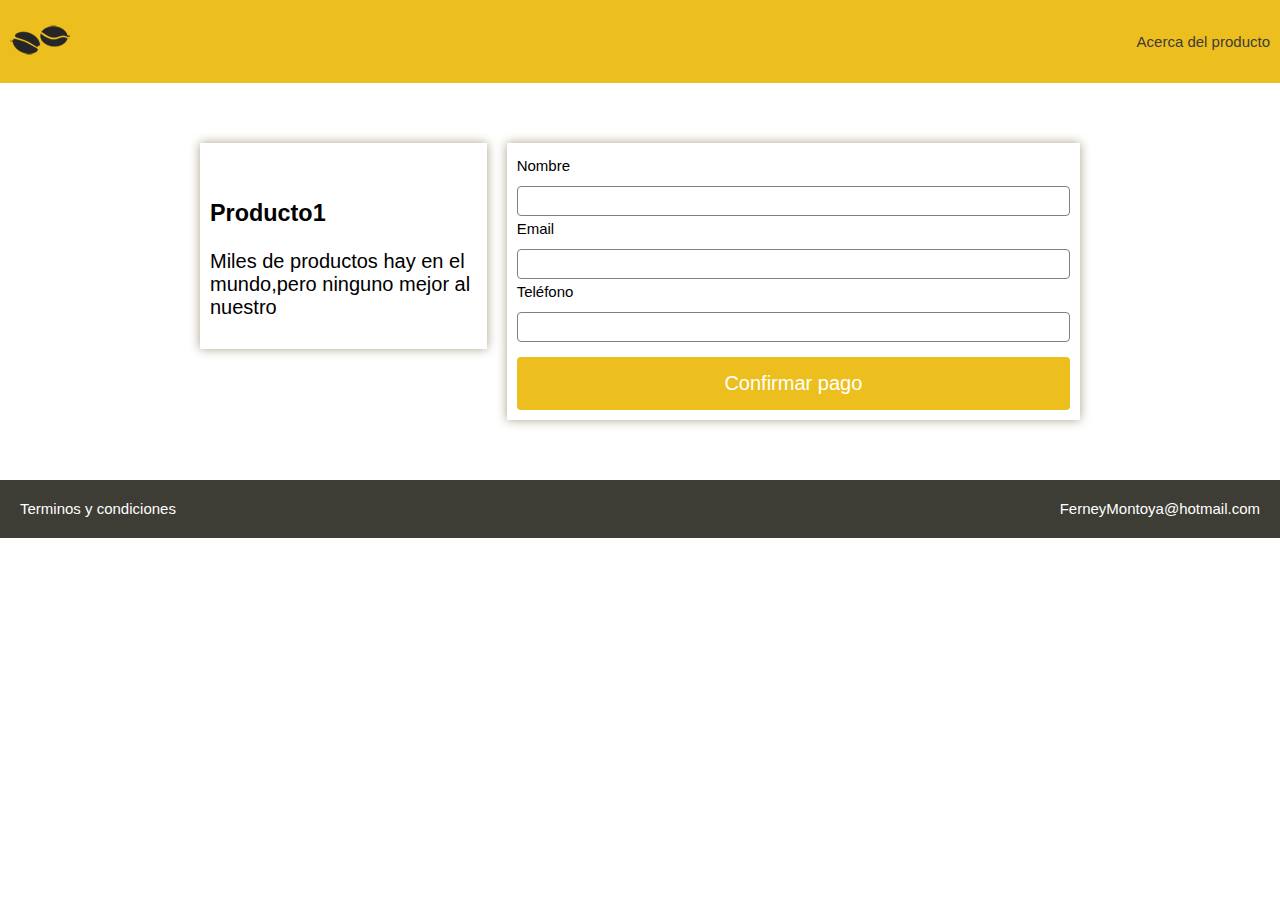
==== venta.html @ 93653857 "Proyecto completo" ====
<!DOCTYPE html>
<html lang="es">
<head>
  <meta charset="UTF-8">
  <meta name="viewport" content="width=device-width, initial-scale=1.0">
  <meta http-equiv="X-UA-Compatible" content="ie=edge">
  <link rel = "stylesheet" href = "css/grid.css">
  <link rel = "stylesheet" href = "css/estilos.css">
  <link rel = "stylesheet" href = "css/normalize.css">
  <link rel = "stylesheet" href = "css/mobile.css">
  <link rel = "stylesheet" href = "css/animation.css">
  <link rel="icon" type="image/png" href="imagenes/cafe.png">
  <title>Café Colombiano</title>
</head>
<body>
  <!-- Aquí comienza el navbar -->
  <nav class="fadeInDown">

    <div class = "i_nav">
      <a href="index.html"><img src="imagenes/cafe.png" alt=""></a>
    </div>

    <div class = "nav_option">
      <ul>
        <li><a href = "producto.html">Acerca del producto</a></li>
      </ul>
    </div>

  </nav>
  <!-- Aquí termina el nav -->

<!-- formulario venta -->




  <div class="container">
    <div class="row">

      <div class="col-4">
        <div class="modulo_pago">
          <div class="modulo_pago_img">
            <img src="imagenes/Producto1.png" alt="">
          </div>
          <h3>Producto1</h3>
          <p>Miles de productos hay en el mundo,pero ninguno mejor al nuestro</p>
        </div>
      </div>

      <div class="col-8">
        <div class="modulo_pago">
          <form action="https://www.paypal.com/cgi-bin/webscr?cmd=_s-xclick&hosted_button_id=9DXS9MYCK3AV4" method="post">
            <label for="name">Nombre</label>
              <br>
            <input type="text" placeholder="" name="name" class="data">

            <br>

            <label for="email">Email</label>
              <br>
            <input type="text" placeholder="" name="email" class="data">

              <br>

            <label for="phone">Teléfono</label>
              <br>
            <input type="number" placeholder="" name="phone" class="data">
              <br>
            <input type="submit" name="submit" class="venta_button" value="Confirmar pago">
          </form>
        </div>
      </div>
    </div>
  </div>



<!-- footer -->

<footer>
  <div class="pie">
    <div class="terminos">
      <a href="terminos.html">Terminos y condiciones</a>
    </div>
    <div class="email">
      <a href="mailto:FerneyMontoyag@gmail.com">FerneyMontoya@hotmail.com</a>
    </div>
  </div>
</footer>

<!-- fin footer -->

  <script src = "scripts/script.js"></script>
</body>
</html>
---- css/grid.css ----
.container{
  max-width: 900px;
  margin:auto;
  padding: 50px;
}

.row{
  display: flex;
}

.col-1{
  width: 8.3333333333%;
}

.col-2{
  width: 16.6666666666%;
}

.col-3{
  width: 24.999999999%;
}

.col-4{
  width: 33.333333332%;
}

.col-5{
  width: 41.666666665%;
}

.col-6{
  width: 49.999999998%;
}

.col-7{
  width: 58.333333331%;
}

.col-8{
  width: 66.666666664%;
}

.col-9{
  width: 74.999999997%;
}

.col-10{
  width: 83.33333333%;
}

.col-11{
  width: 91.666666663%;
}

.col-12{
  width: 100%;
}


 .col-1, .col-2, .col-3, .col-4, .col-5, .col-6, .col-7,.col-8,.col-9,.col-10, .col-11, .col-12
{
  padding: 10px;
  font-size: 20px;
}

.col-1 img,.col-2 img,.col-3 img,.col-4 img,.col-5 img,.col-6 img,.col-7 img,.col-8 img,.col-9 img,.col-10 img,.col-11 img,.col-12 img{
  width: 100%;
}

.no-desk{
  display: none;
}




@media (max-width: 900px)
{


.modulo_pago_img
{
  text-align: left;
}

.row
{
  display: inherit;
}

  .col-1, .col-2, .col-3, .col-4, .col-5, .col-6, .col-7,.col-8,.col-9,.col-10, .col-11, .col-12
  {
    padding: 10px;
  }


}
/* container > row > column */
---- css/estilos.css ----
@import url('https://fonts.googleapis.com/css?family=Open+Sans&display=swap');
/* ---variables--- */
:root
{
  /* colores */
  --color_yellow:#EDBF1E;
  --color_black:#3D3C35;
  --color_brown:#A8A187;
  --color_dark_yellow:#E4C041;

  /* Espaciado */
  --space: 10px;

  /* box-shadow */
  --box_normal:  0 0 10px var(--color_brown);
}
/* ---variables--- */


html, body
{
  padding:0px;
  margin: 0px;
  font-size: 15px;
  font-family: Helvetica;
}

label
{
  font-size: 15px;
}

h1
{
  color: black;
}

nav
{
  display: flex;
  background-color: var(--color_yellow);
  padding: var(--space);
  color: white;
  justify-content: space-between;
  align-items: center;
}

nav ul
{
  display: flex;
}

nav li
{
  padding-left: 20px;
  list-style: none;
}

nav li a
{
  color: var(--color_black);
  text-decoration: none;
}

nav li a:hover
{
  color: white;
}


/* main section */

.main_section
{
  padding: 5%;
  text-align: center;
}

.products
{
  background-image: url("../imagenes/curve.png");
  max-height: 100px;
  background-position: center top;
  background-size: cover;
  padding: 15%;
  display: flex;
}

.product
{
  padding: var(--space);
  margin-top: -230px;
}

.product .content
{
  background-color: white;
  padding: 20px;
  box-shadow: var(--box_normal);
}

.img_content
{
  text-align: center;
}

.main_button
{
  background-color: var(--color_yellow);
  width: 100%;
  padding: 20px;
  font-size: 15px;
  color: white;
  border: 0;
  cursor: pointer;
  border-radius: 4px;
}


.main_button:hover
{
  background-color: #ffc600;
}

.home_section
{
  padding: 10%;
  display: flex;
  margin-top: -100px;
  align-items: center;
  text-align: center;
}

.caracteristica
{
  padding: 20px;
  size: cover;
}

.beneficio
{
  background-color: white;
  padding: 50px;
}

.criticas
{
  padding: 50px;
  background-color: #e6e6e5;
  background-position: center top;
  text-align: center;
}

.img_usuario
{
  text-align: left;
  box-shadow: var(--box_normal);
  display: flex;
  border-radius: 5px;
  background-color: #f5f5f5;
  align-items: center;
}

.opinion
{
  padding: 20px;
  font-size: 18px;
}

/* modulo_pago */


.modulo_pago
{
  background-color: white;
  box-shadow: var(--box_normal);
  padding: 10px;
}

.data
{
  margin-top: 10px;
  width: 100%;
  height: 30px;
  border-radius: 4px;
  border: 1px solid gray;
  font-size: 20px;
  box-sizing: border-box;
}

.venta_button
{
  background-color: var(--color_yellow);
  width: 100%;
  padding: 15px;
  font-size: 20px;
  color: white;
  border: 0;
  cursor: pointer;
  border-radius: 4px;
  margin-top: 15px;
}



.img_simbolo
{
  text-align: right;
}

.modulo_pago_imag{
  max-width: 150px;
  text-align: center;
  width: 100%;
  margin:auto;
}




/* footer */

.pie
{
  background-color: #3D3C35;
  padding: 20px;
  display: flex;
  justify-content: space-between;
}

.email_contact
{
  text-decoration: none;
  color: white;
}

footer a
{
  color: white;
  text-decoration: none;
}

footer a:hover
{
  color: #ADADA8;
}
---- css/mobile.css ----
@media (max-width: 600px)
{
  .products
  {
    display: inherit;
    height: auto;
  }

  .product
  {
    margin-top: auto;
  }

  .main_section
  {
    padding: 3%;
  }

  .home_section
  {
    display: inherit;
    padding: 4%;
    margin-top: 700px;
  }

  .caracteristica
  {
    padding: 5px;
  }
}
---- css/animation.css ----
.fadeIn
{
  -webkit-animation-duration: 1s;
  animation-duration: 1s;
  /* animation-fill-mode: both;
  -webkit-animation-fill-mode: both; */
  animation-name: fadeIn;
  -webkit-animation-name: fadeIn;
}

@keyframes fadeIn
{
  from{
    opacity: 0;
  }
  to{
    opacity: 1;
  }
}


.fadeInDown{
  -webkit-animation-duration: 1s;
  animation-duration: 1s;
  /* animation-fill-mode: both;
  -webkit-animation-fill-mode: both; */
  -webkit-animation-name: fadeInDown;
  animation-name: fadeInDown
}

@keyframes fadeInDown{
  from{
    opacity: 0;
    -webkit-transform: translate3d(0,-100%,0);
    transform: translate3d(0,-100%,0);
  }
  to{
    opacity: 1;
    -webkit-transform: translate3d(0,0,0);
    transform: translate3d(0,0,0);
  }
}

.fadeInUp{
  -webkit-animation-duration: 1s;
  animation-duration: 1s;
  animation-fill-mode: both;
  -webkit-animation-fill-mode: both;
  -webkit-animation-name: fadeInUp;
  animation-name: fadeInUp
}

@keyframes fadeInUp{
  from{
    opacity: 0;
    -webkit-transform: translate3d(0,100%,0);
    transform: translate3d(0,100%,0);
  }
  to{
    opacity: 1;
    -webkit-transform: translate3d(0,0,0);
    transform: translate3d(0,0,0);
  }
}
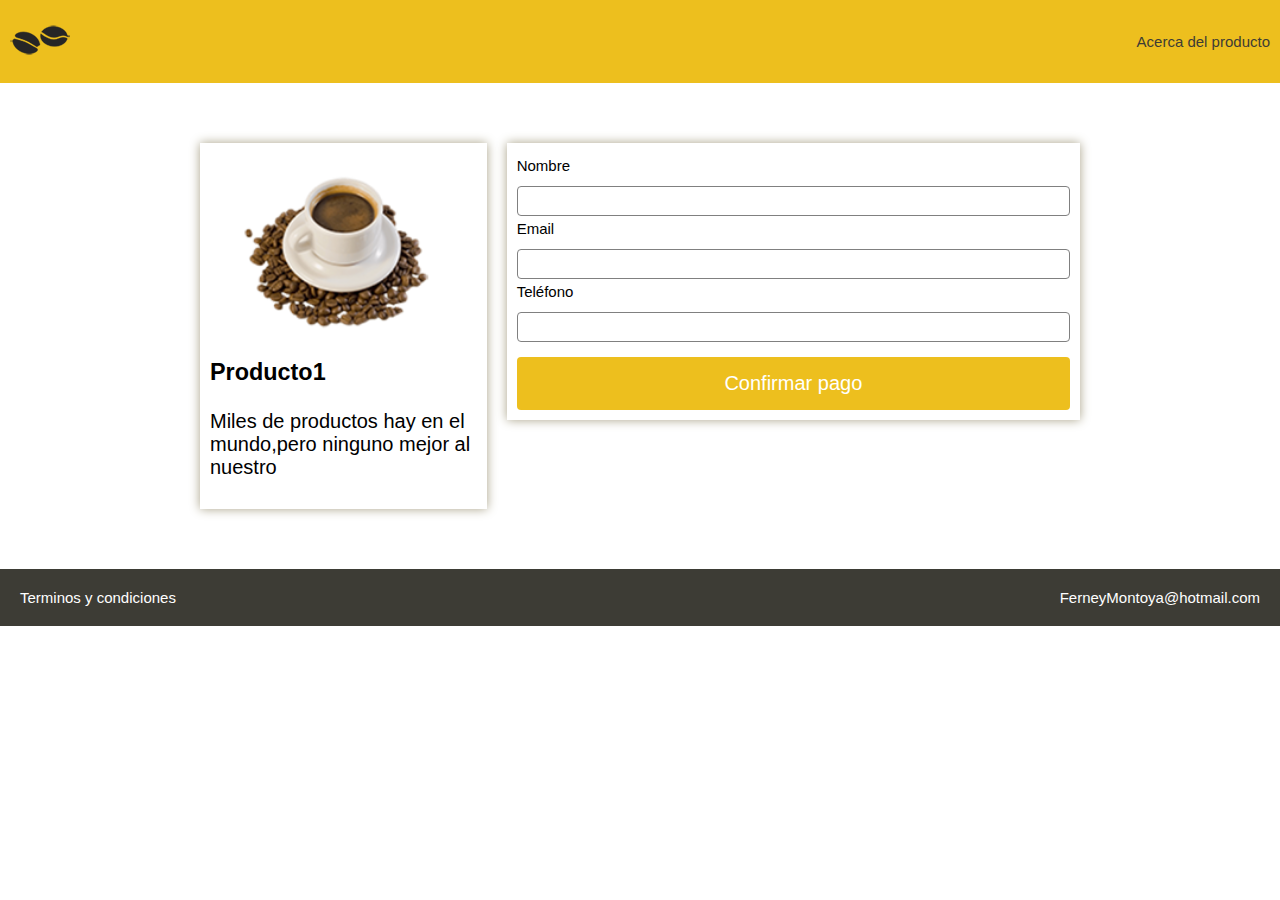
==== commit 15741666: "Update venta.html" ====
--- a/venta.html
+++ b/venta.html
@@ -40,7 +40,7 @@
       <div class="col-4">
         <div class="modulo_pago">
           <div class="modulo_pago_img">
-            <img src="imagenes/Producto1.png" alt="">
+            <img src="imagenes/producto1.png" alt="">
           </div>
           <h3>Producto1</h3>
           <p>Miles de productos hay en el mundo,pero ninguno mejor al nuestro</p>
